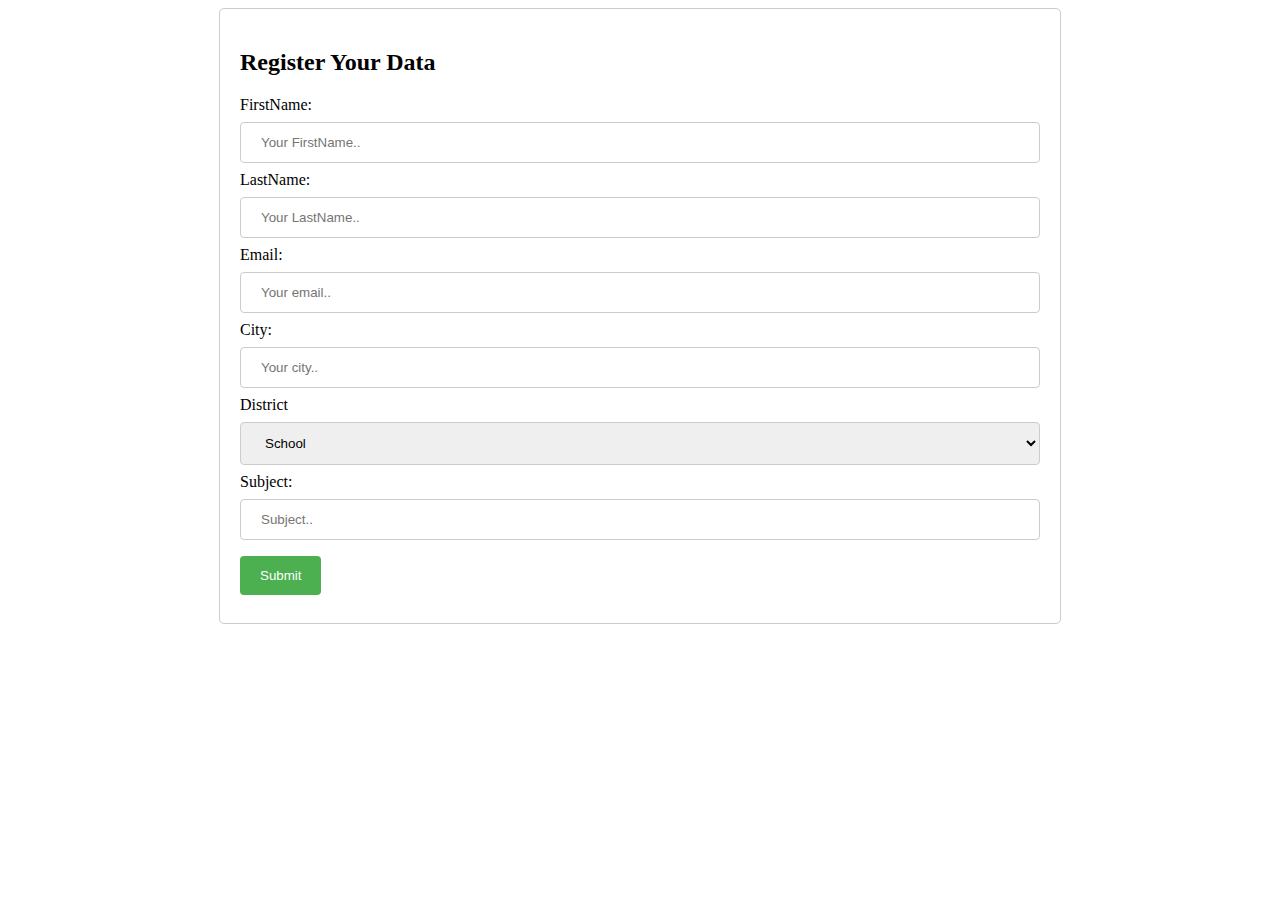
==== index.html @ cda0394e "first commit" ====
<!DOCTYPE html>
<html>
  <head>
    <title>Registertion Form</title>
    <meta name="viewport" content="width=device-width, initial-scale=1.0" />
    <style>
      /* Center the form on the page */
      form {
        margin: 0 auto;
        max-width: 800px;
        padding: 20px;
        border: 1px solid #ccc;
        border-radius: 5px;
        animation: fadein 1s;
      }

      /* Style the input fields */
      input[type="text"],
      select {
        width: 100%;
        padding: 12px 20px;
        margin: 8px 0;
        display: inline-block;
        border: 1px solid #ccc;
        border-radius: 4px;
        box-sizing: border-box;
      }

      /* Style the error message */
      .error {
        color: red;
      }

      /* Style the submit button */
      input[type="submit"] {
        background-color: #4caf50;
        color: white;
        padding: 12px 20px;
        margin: 8px 0;
        border: none;
        border-radius: 4px;
        cursor: pointer;
        transition: background-color 0.5s;
      }

      /* Add a hover effect for the submit button */
      input[type="submit"]:hover {
        background-color: #45a049;
      }

      /* Style the form on smaller screens */
      @media screen and (max-width: 600px) {
        form {
          max-width: 400px;
        }
      }

      /* Fade in animation */
      @keyframes fadein {
        from {
          opacity: 0;
        }
        to {
          opacity: 1;
        }
      }
    </style>
  </head>
  <body>
    <form onsubmit="return validateForm()" action="Login.html" >
      <h2>Register Your Data</h2>

      <label for="FirstName">FirstName:</label>
      <input
        type="text"
        id="FirstName"
        name="FirstName"
        placeholder="Your FirstName.."
      />
      <span class="error" id="name-error"></span>

      <label for="LastName">LastName:</label>
      <input
        type="text"
        id="LastName"
        name="LastName"
        placeholder="Your LastName.."
      />
      <span class="error" id="name-error"></span>

      <label for="email">Email:</label>
      <input type="text" id="email" name="email" placeholder="Your email.." />
      <span class="error" id="name-error"></span>

      <label for="city">City:</label>
      <input type="text" id="city" name="city" placeholder="Your city.." />
      <span class="error" id="city-error"></span>

      <label for="district">District</label>
      <select id="school" name="school">
        <option value="school">School</option>
        <option value="free">Free</option>
        <option value="center">Center</option>
      </select>
      <span class="error" id="school-error"></span>

      <label for="subject">Subject:</label>
      <input type="text" id="subject" name="subject" placeholder="Subject.." />
      <span class="error" id="subject-error"></span>

      <input type="submit" value="Submit" />
    </form>

    <!-- <script>
      function validateForm() {
        var FirstName = document.getElementById("FirstName").value;
        var LastName = document.getElementById("LastName").value;
        var city = document.getElementById("city").value;
        var email = document.getElementById("email").value;
        var subject = document.getElementById("subject").value;
       


        if (FirstName && LastName == "") {
          alert("FirstName and LastName must be filled out");
          return false;
        }

     

        // Check if the email is valid
        if (email == "") {
          alert("Email must be filled out");
          return false;
        } else {
          // Regular expression to check if the email is valid
          var emailRegex = /^\S+@\S+\.\S+$/;
          if (!emailRegex.test(email)) {
            alert("Invalid email address");
            return false;
          }
        }

		if (city == "") {
          alert("City must be filled out");
          return false;
        }

		 
		if (subject == "") {
          alert("subject must be filled out");
          return false;
        }
		
      } -->
	  
    </script>
  </body>
</html>
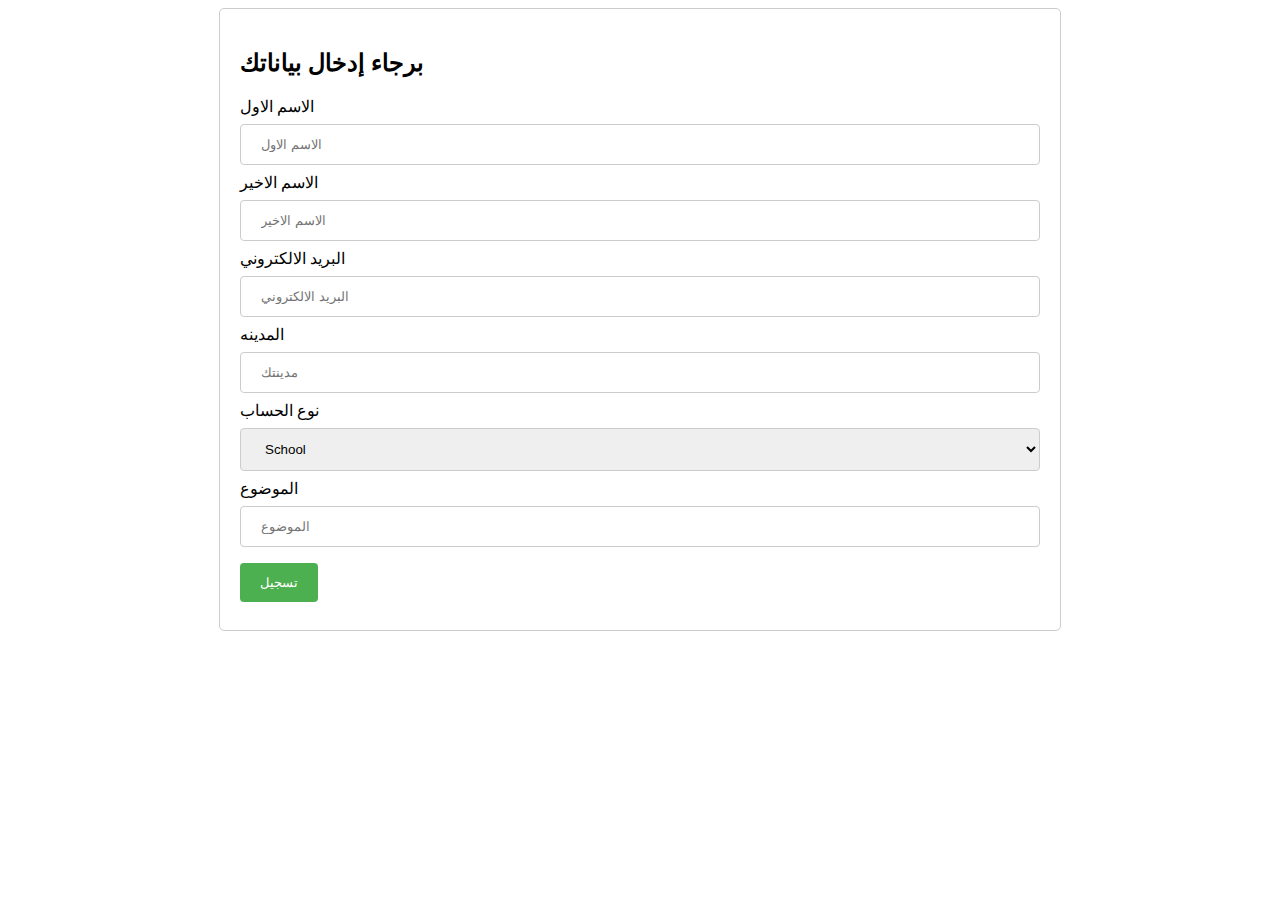
==== commit ab083c21: "change language and and documents page" ====
--- a/index.html
+++ b/index.html
@@ -68,35 +68,35 @@
   </head>
   <body>
     <form onsubmit="return validateForm()" action="Login.html" >
-      <h2>Register Your Data</h2>
+      <h2>برجاء إدخال بياناتك</h2>
 
-      <label for="FirstName">FirstName:</label>
+      <label for="FirstName">الاسم الاول</label>
       <input
         type="text"
         id="FirstName"
         name="FirstName"
-        placeholder="Your FirstName.."
+        placeholder="الاسم الاول"
       />
       <span class="error" id="name-error"></span>
 
-      <label for="LastName">LastName:</label>
+      <label for="LastName">الاسم الاخير</label>
       <input
         type="text"
         id="LastName"
         name="LastName"
-        placeholder="Your LastName.."
+        placeholder="الاسم الاخير"
       />
       <span class="error" id="name-error"></span>
 
-      <label for="email">Email:</label>
-      <input type="text" id="email" name="email" placeholder="Your email.." />
+      <label for="email">البريد الالكتروني</label>
+      <input type="text" id="email" name="email" placeholder="البريد الالكتروني" />
       <span class="error" id="name-error"></span>
 
-      <label for="city">City:</label>
-      <input type="text" id="city" name="city" placeholder="Your city.." />
+      <label for="city">المدينه</label>
+      <input type="text" id="city" name="city" placeholder="مدينتك" />
       <span class="error" id="city-error"></span>
 
-      <label for="district">District</label>
+      <label for="district">نوع الحساب</label>
       <select id="school" name="school">
         <option value="school">School</option>
         <option value="free">Free</option>
@@ -104,14 +104,14 @@
       </select>
       <span class="error" id="school-error"></span>
 
-      <label for="subject">Subject:</label>
-      <input type="text" id="subject" name="subject" placeholder="Subject.." />
+      <label for="subject">الموضوع</label>
+      <input type="text" id="subject" name="subject" placeholder="الموضوع" />
       <span class="error" id="subject-error"></span>
 
-      <input type="submit" value="Submit" />
+      <input type="submit" value="تسجيل" />
     </form>
 
-    <!-- <script>
+    <script>
       function validateForm() {
         var FirstName = document.getElementById("FirstName").value;
         var LastName = document.getElementById("LastName").value;
@@ -152,7 +152,7 @@
           return false;
         }
 		
-      } -->
+      }
 	  
     </script>
   </body>
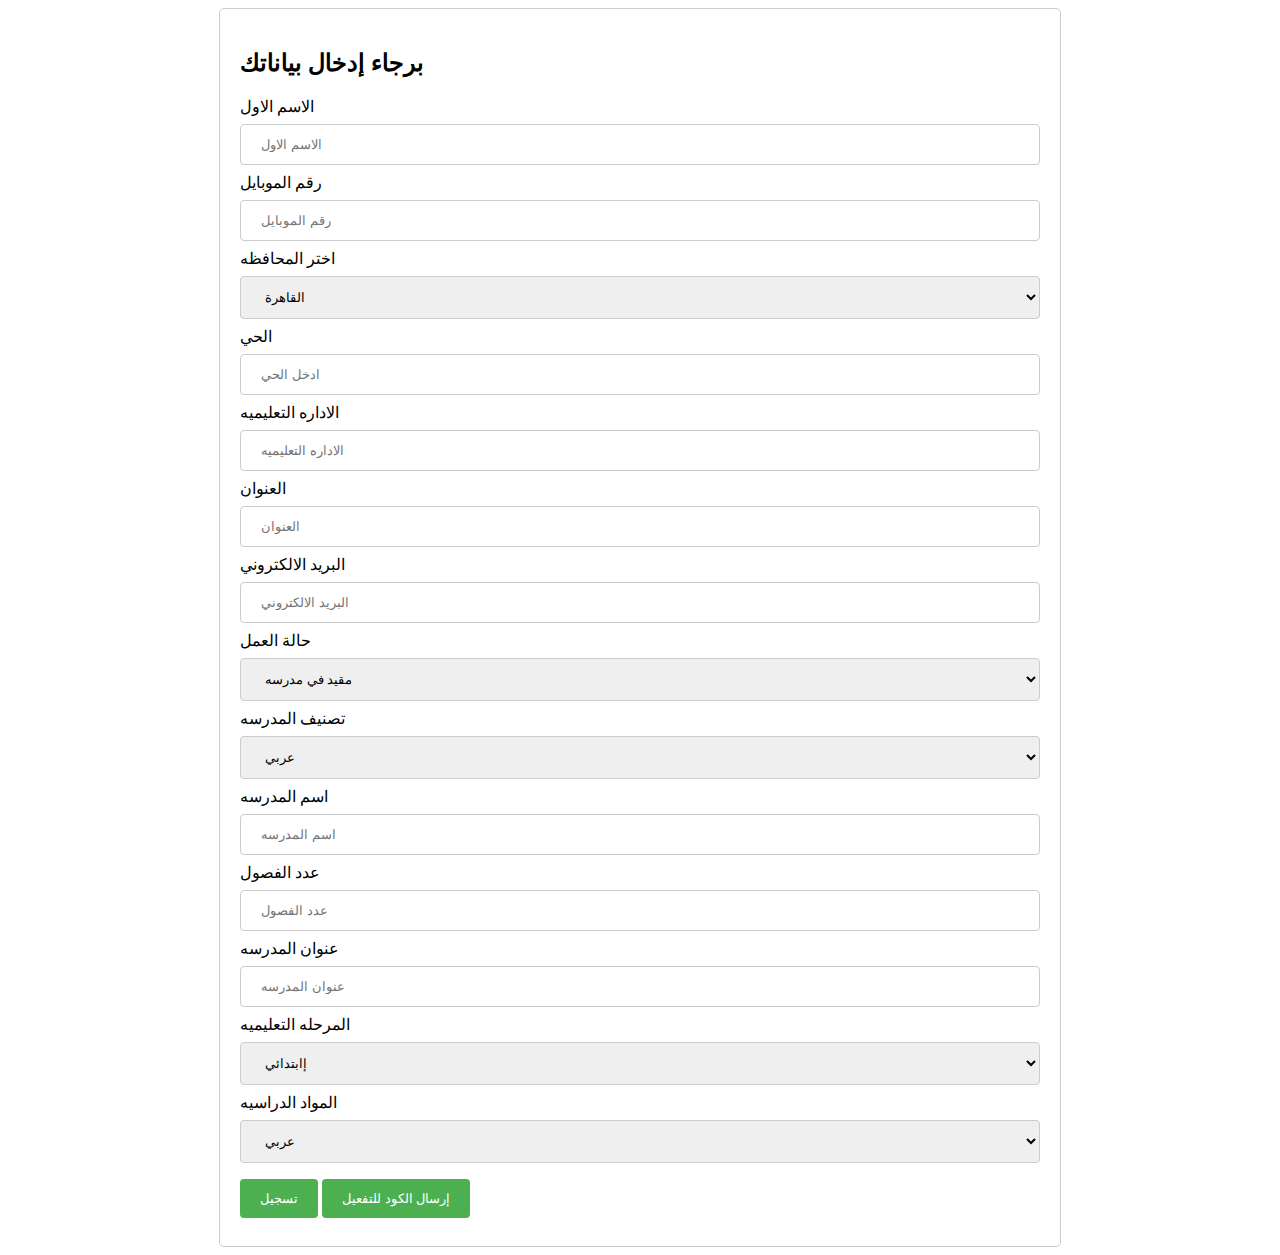
==== commit 12db5aeb: "Apply Changes" ====
--- a/index.html
+++ b/index.html
@@ -79,36 +79,118 @@
       />
       <span class="error" id="name-error"></span>
 
-      <label for="LastName">الاسم الاخير</label>
+      <label for="LastName">رقم الموبايل</label>
       <input
         type="text"
         id="LastName"
         name="LastName"
-        placeholder="الاسم الاخير"
+        placeholder="رقم الموبايل"
       />
+
+      <label for="assign">اختر المحافظه</label>
+        <select id="school" name="school">
+
+          <option value="school">القاهرة</option>
+          <option value="free">الإسكندرية</option>
+          <option value="center">بورسعيد</option>
+          <option value="center">السويس</option>
+          <option value="center">الإسماعيلية</option>
+          <option value="center">البحيرة</option>
+          <option value="center">الغربية</option>
+          <option value="center">المنوفية</option>
+          <option value="center">دمياط</option>
+          <option value="center">الدقهلية</option>
+          <option value="center">كفر الشيخ</option>
+          <option value="center">الشرقية</option>
+          <option value="center">بني سويف</option>
+          <option value="center">المنيا</option>
+          <option value="center">أسيوط</option>
+          <option value="center">الفيوم</option>
+          <option value="center">سوهاج</option>
+          <option value="center">قنا</option>
+          <option value="center">الأقصر</option>
+          <option value="center">أسوان</option>
+          <option value="center">الوادي الجديد</option>
+          <option value="center">شمال سيناء</option>
+          <option value="center">جنوب سيناء</option>
+          <option value="center">البحر الاحمر</option>
+          <option value="center">مطروح</option>
+          
+        </select>
+
+        <label for="email">الحي</label>
+        <input type="text" id="email" name="email" placeholder="ادخل الحي" />
+        <span class="error" id="name-error"></span>
+
+        <label for="email">الاداره التعليميه</label>
+        <input type="text" id="email" name="email" placeholder="الاداره التعليميه" />
+        <span class="error" id="name-error"></span>
+  
+        
+        <label for="email">العنوان</label>
+        <input type="text" id="email" name="email" placeholder="العنوان" />
+        <span class="error" id="name-error"></span>
+
+
       <span class="error" id="name-error"></span>
-
       <label for="email">البريد الالكتروني</label>
       <input type="text" id="email" name="email" placeholder="البريد الالكتروني" />
       <span class="error" id="name-error"></span>
 
-      <label for="city">المدينه</label>
-      <input type="text" id="city" name="city" placeholder="مدينتك" />
+      
+      <label for="district">حالة العمل </label>
+      <select id="school" name="school">
+        <option value="school">مقيد في مدرسه</option>
+        <option value="free">متفرغ</option>
+      </select>
+      <span class="error" id="school-error"></span>
+
+      <label for="district">تصنيف المدرسه </label>
+      <select id="school" name="school">
+        <option value="school">عربي</option>
+        <option value="free">لغات</option>
+        <option value="free">قوميه</option>
+        <option value="free">إنترناشونال</option>
+      </select>
+      <span class="error" id="school-error"></span>
+
+
+      <label for="city">اسم المدرسه</label>
+      <input type="text" id="city" name="city" placeholder="اسم المدرسه" />
       <span class="error" id="city-error"></span>
 
-      <label for="district">نوع الحساب</label>
-      <select id="school" name="school">
-        <option value="school">School</option>
-        <option value="free">Free</option>
-        <option value="center">Center</option>
-      </select>
-      <span class="error" id="school-error"></span>
-
-      <label for="subject">الموضوع</label>
-      <input type="text" id="subject" name="subject" placeholder="الموضوع" />
-      <span class="error" id="subject-error"></span>
+      <label for="city">عدد الفصول</label>
+      <input type="text" id="city" name="city" placeholder="عدد الفصول " />
+      <span class="error" id="city-error"></span>
+      
+      
+      <label for="city">عنوان المدرسه</label>
+      <input type="text" id="city" name="city" placeholder="عنوان المدرسه" />
+      <span class="error" id="city-error"></span>
+
+
+      <label for="district">المرحله التعليميه</label>
+      <select id="school" name="school">
+        <option value="school">إابتدائي</option>
+        <option value="free">إاعدادي</option>
+        <option value="free">ثانوي</option>
+      </select>
+      <span class="error" id="school-error"></span>
+
+      <label for="district">المواد الدراسيه</label>
+      <select id="school" name="school">
+        <option value="school">عربي</option>
+        <option value="free">رياضيات</option>
+        <option value="free">دراسات</option>
+        <option value="free">علوم</option>
+        <option value="free">إانجليزي</option>
+        <option value="free">Math</option>
+        <option value="free">Science</option>
+      </select>
+      <span class="error" id="school-error"></span>
 
       <input type="submit" value="تسجيل" />
+      <input type="submit" value="إرسال الكود للتفعيل" />
     </form>
 
     <script>
